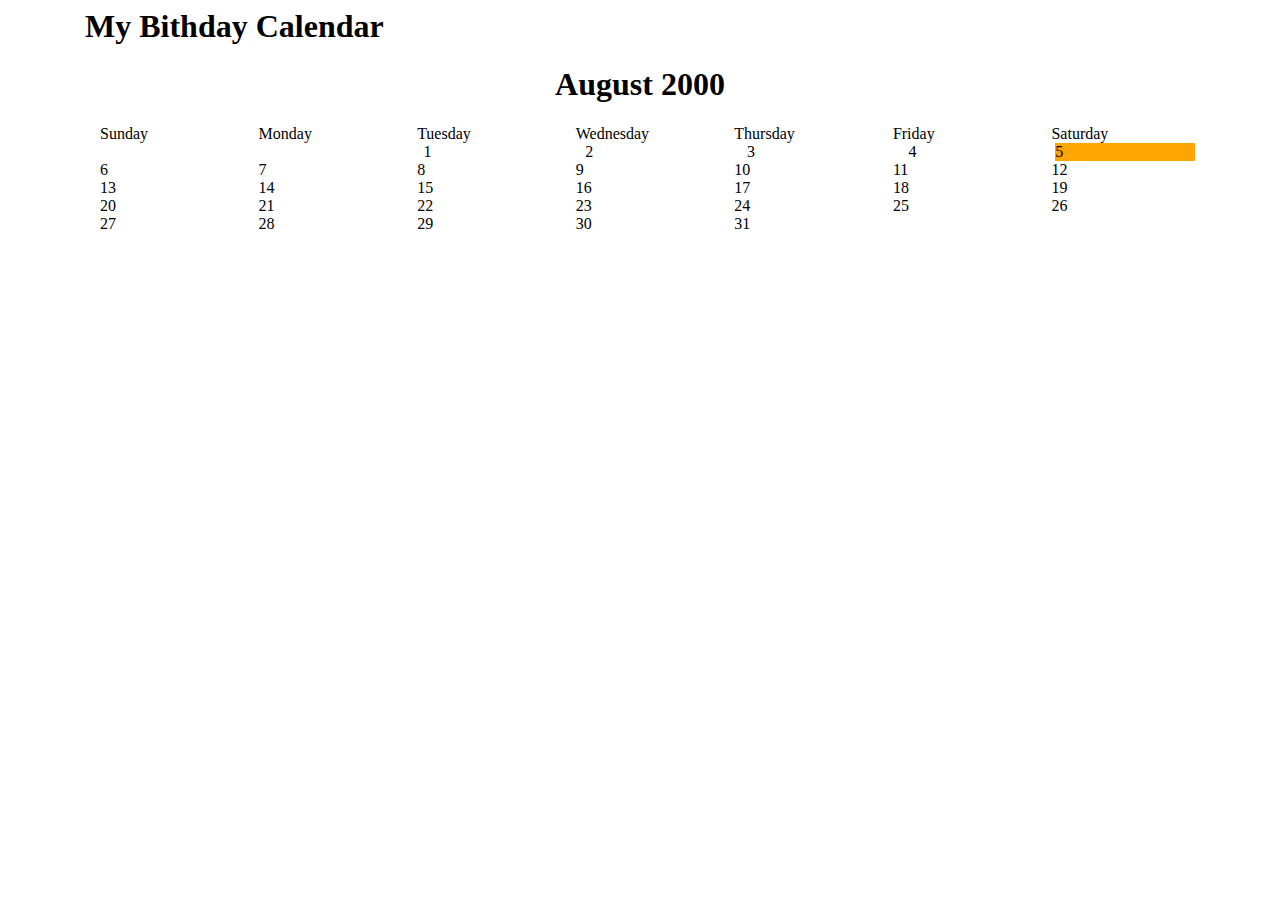
==== pasia_itec75a/pasia_lab2.html @ 2515af82 "Laboratory 1" ====
<html>
<head>
<title>Calendar</title>
<link rel="stylesheet" type="text/css" href="css/bootstrap-grid.css">
</head>
<body>
<div class="container">
  <h1>My Bithday Calendar</h1>
  <center><h1>August 2000</h1></center>
  <div class="container">
    <div class="row">
      <div class="col-sm">
      Sunday
      </div>
      <div class="col-sm">
      Monday
      </div>
      <div class="col-sm">
      Tuesday
      </div>
  	    <div class="col-sm">
  	  Wednesday
      </div>
  	    <div class="col-sm">
      Thursday
      </div>
  	    <div class="col-sm">
      Friday
      </div>
  	    <div class="col-sm">
      Saturday
      </div>
    </div>



    <div class="row">
      <div class="col-sm">
      
      </div>
      <div class="col-sm">
        
      </div>
      <div class="col-sm">
      1
      </div>
  	    <div class="col-sm">
  	  2
      </div>
  	    <div class="col-sm">
      3
      </div>
  	    <div class="col-sm">
      4
      </div>
  	    <div class="col-sm-1111">
      5
      </div>
    </div>



      <div class="row">
      <div class="col-sm">
      6
      </div>
      <div class="col-sm">
      7
      </div>
      <div class="col-sm">
      8
      </div>
  	    <div class="col-sm">
  	  9
      </div>
  	    <div class="col-sm">
      10
      </div>
  	    <div class="col-sm">
      11
      </div>
  	    <div class="col-sm">
      12
      </div>
      </div>



      <div class="row">
      <div class="col-sm">
      13
      </div>
      <div class="col-sm">
      14
      </div>
      <div class="col-sm">
      15
      </div>
        <div class="col-sm">
      16
      </div>
        <div class="col-sm">
      17
      </div>
        <div class="col-sm">
      18
      </div>
        <div class="col-sm">
      19
      </div>
      </div>



      <div class="row">
      <div class="col-sm">
      20
      </div>
      <div class="col-sm">
      21
      </div>
      <div class="col-sm">
      22
      </div>
        <div class="col-sm">
      23
      </div>
        <div class="col-sm">
      24
      </div>
        <div class="col-sm">
      25
      </div>
        <div class="col-sm">
      26
      </div>
      </div>



      <div class="row">
      <div class="col-sm">
      27
      </div>
      <div class="col-sm">
      28
      </div>
      <div class="col-sm">
      29
      </div>
        <div class="col-sm">
      30
      </div>
        <div class="col-sm">
      31
      </div>
        <div class="col-sm">
      
      </div>
        <div class="col-sm">
      
      </div>
      </div>

  </div>
</div>

</body>
</html>
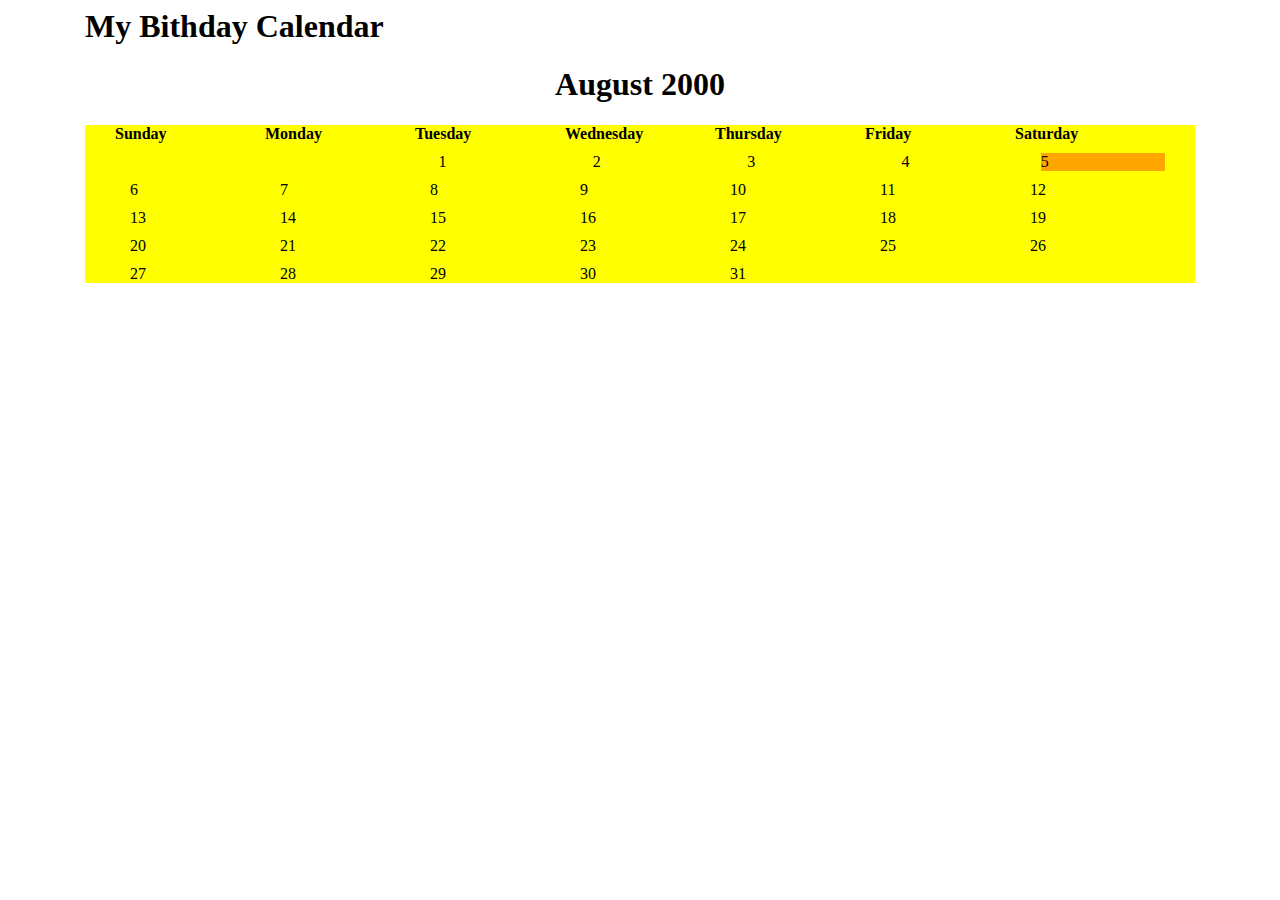
==== commit d590eeb5: "Laboratory 2" ====
--- a/pasia_itec75a/pasia_lab2.html
+++ b/pasia_itec75a/pasia_lab2.html
@@ -7,27 +7,27 @@
 <div class="container">
   <h1>My Bithday Calendar</h1>
   <center><h1>August 2000</h1></center>
-  <div class="container">
+  <div class="container1">
     <div class="row">
-      <div class="col-sm">
+      <div class="col-sm1">
       Sunday
       </div>
-      <div class="col-sm">
+      <div class="col-sm1">
       Monday
       </div>
-      <div class="col-sm">
+      <div class="col-sm1">
       Tuesday
       </div>
-  	    <div class="col-sm">
+  	    <div class="col-sm1">
   	  Wednesday
       </div>
-  	    <div class="col-sm">
+  	    <div class="col-sm1">
       Thursday
       </div>
-  	    <div class="col-sm">
+  	    <div class="col-sm1">
       Friday
       </div>
-  	    <div class="col-sm">
+  	    <div class="col-sm1">
       Saturday
       </div>
     </div>
@@ -36,10 +36,10 @@
 
     <div class="row">
       <div class="col-sm">
-      
+
       </div>
       <div class="col-sm">
-        
+
       </div>
       <div class="col-sm">
       1
@@ -53,7 +53,7 @@
   	    <div class="col-sm">
       4
       </div>
-  	    <div class="col-sm-1111">
+  	    <div class="bday">
       5
       </div>
     </div>
